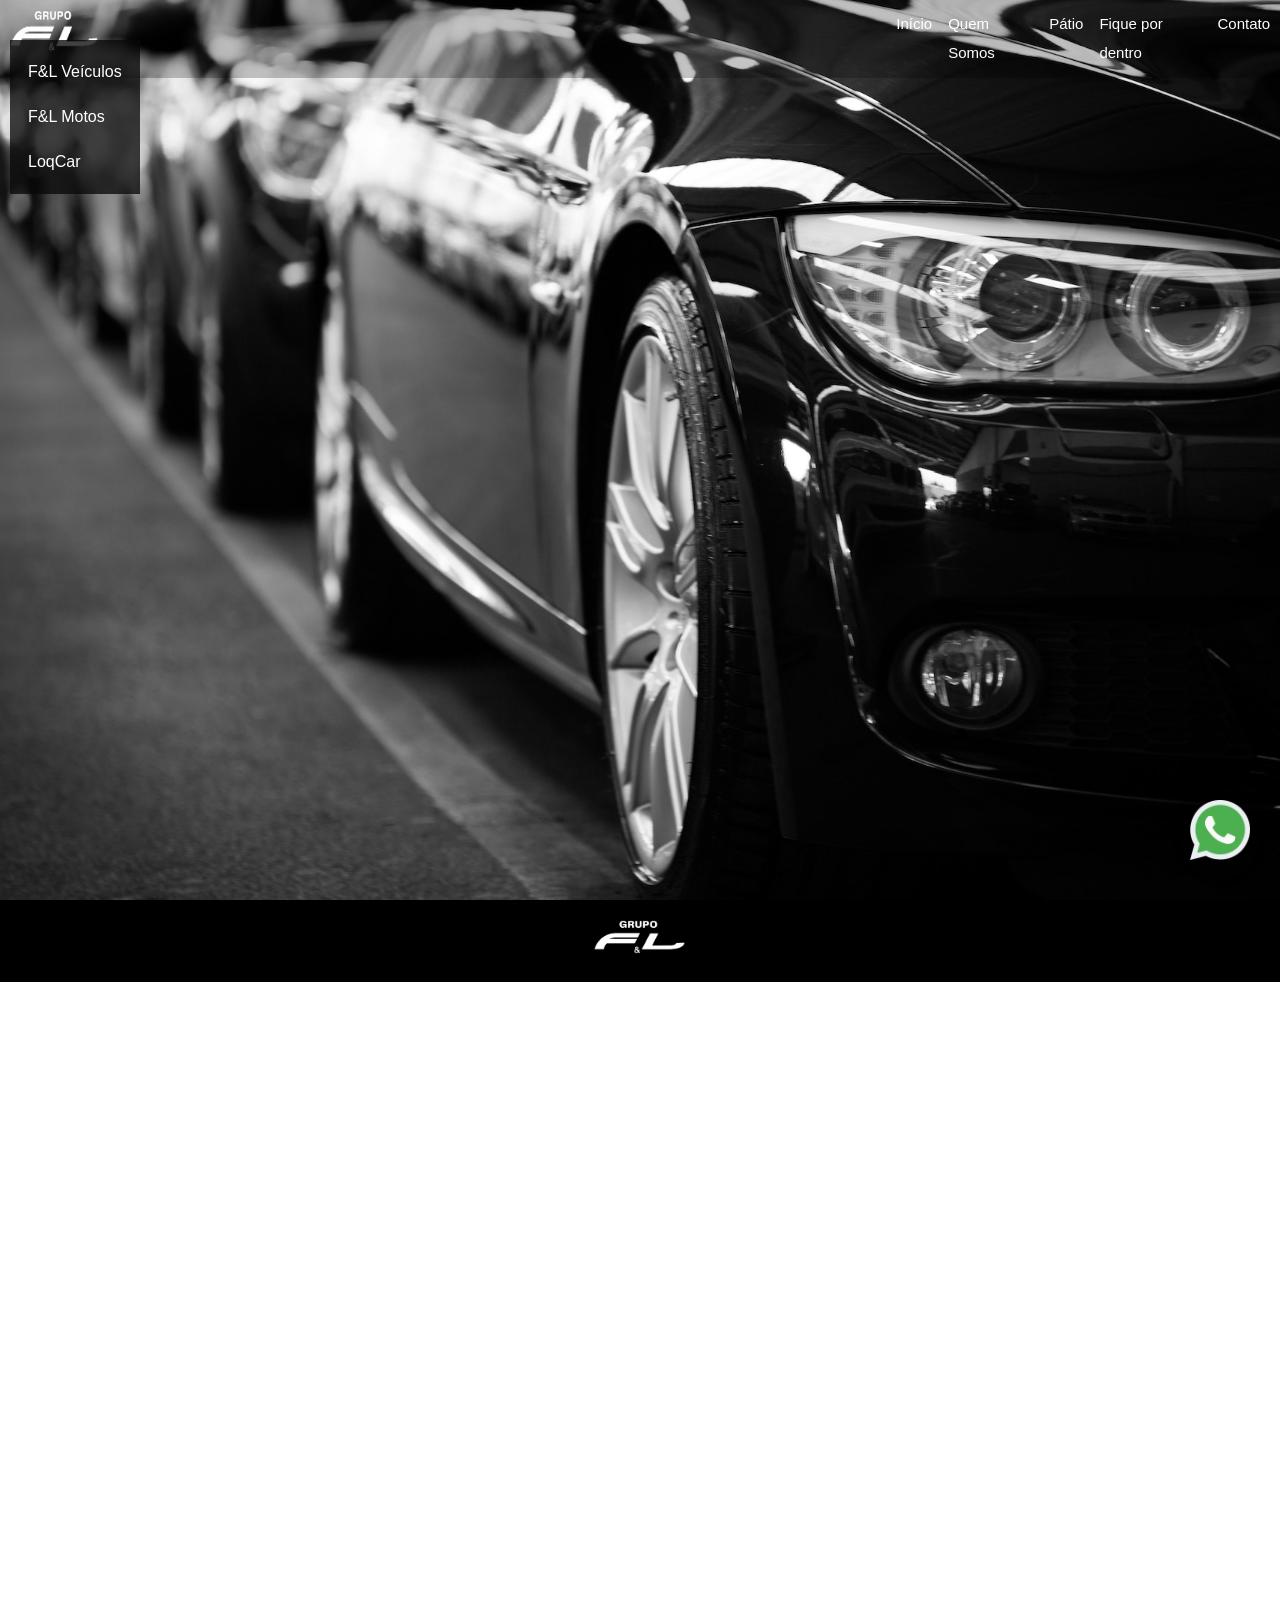
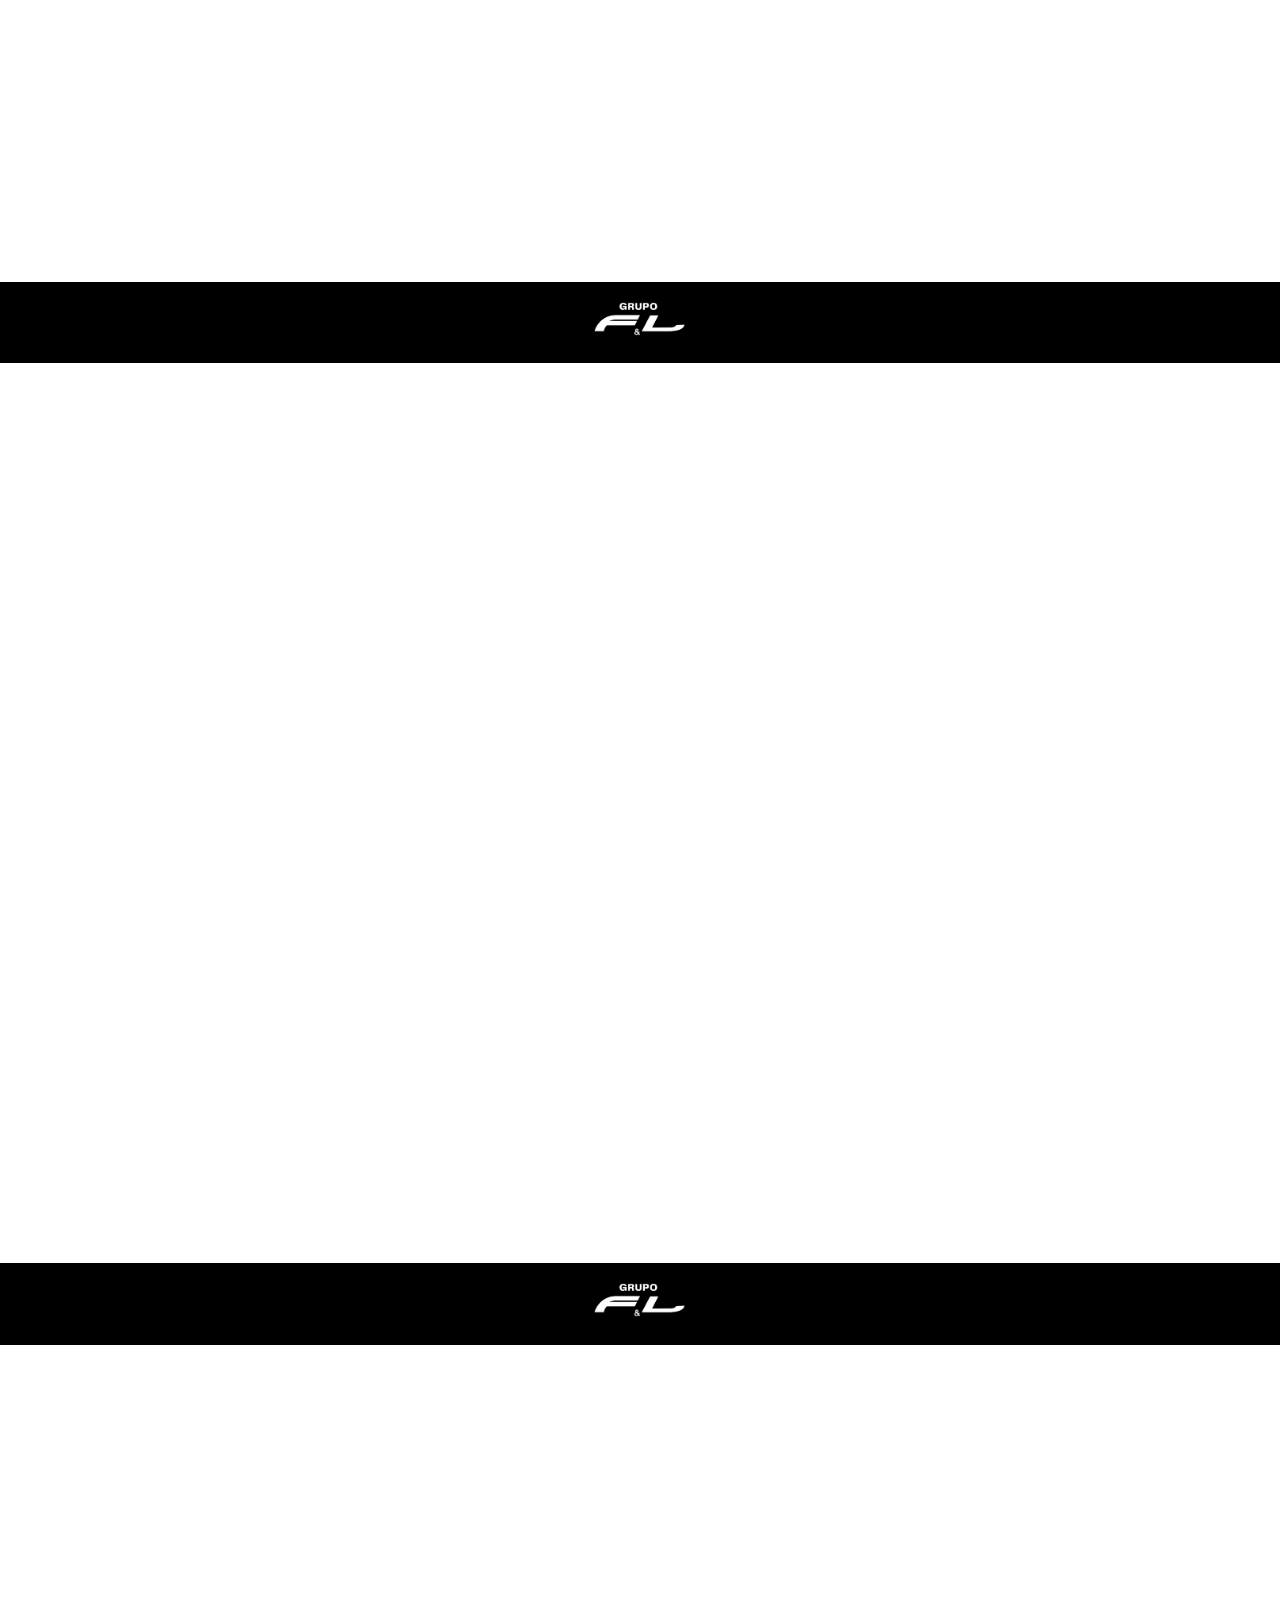
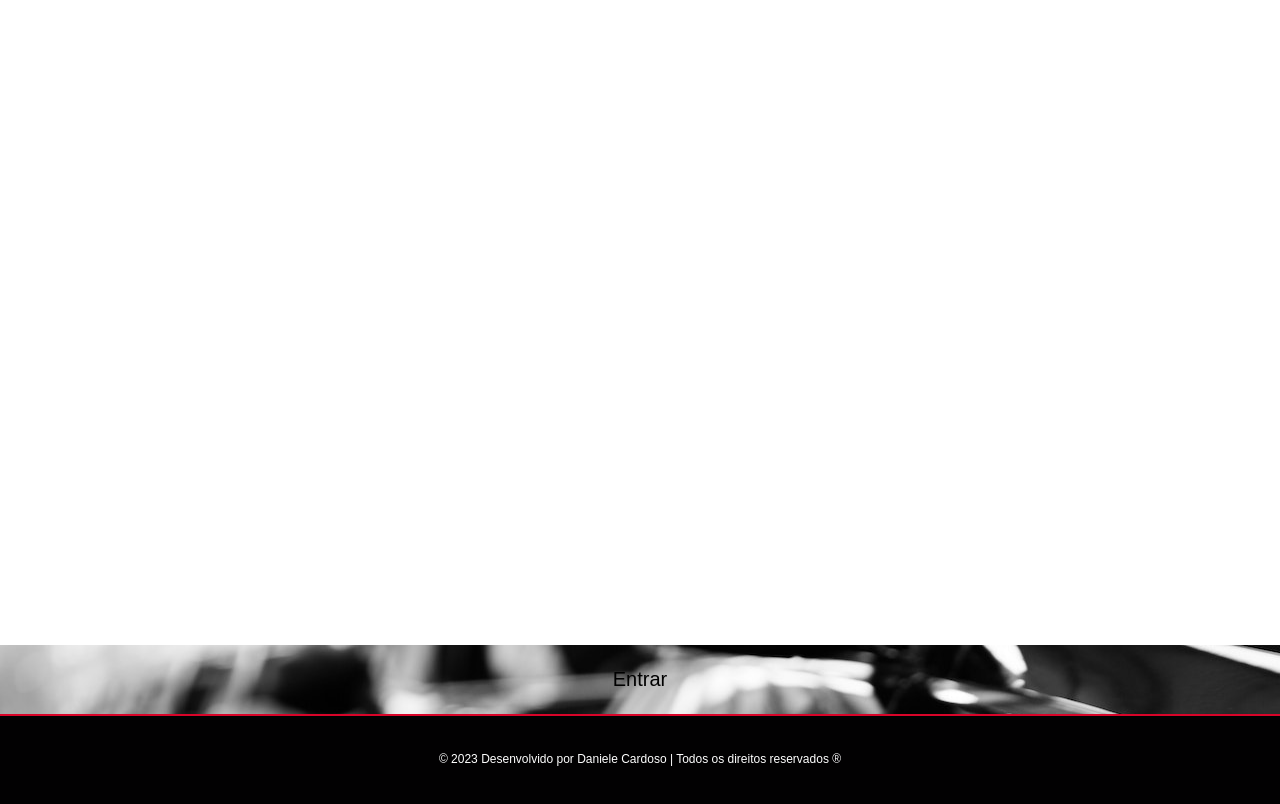
==== index.html @ e19a3f3f "Envio das imagens e arquivos do site." ====
<!DOCTYPE html>
<html lang="pt-br">
<head>
    <meta charset="UTF-8" />
    <meta http-equiv="X-UA-Compatible" content="IE=edge" />
    <meta name="viewport" content="width=device-width, initial-scale=1.0" />
    <title>Grupo F&L Veículos</title>

    <style>
        * {
            margin: 0;
            padding: 0;
            box-sizing: border-box;
            font-family: "Poppins", sans-serif;
            color: #fff;
            text-decoration: none;
            
        }
        :root {
            --main-color: #d90429;
            --text-color: #020102;
            --bg-color: #fff;
        }
        .navbar {
            position: fixed;    
            justify-content: space-between;
            align-items: auto;
            width: 100%;
            padding: 10px;
            display: flex;
            background-color: rgba(0, 0, 0, 0.233);
            z-index: 1;
            
        }
        .navbar ul {
            display: flex;
            list-style: none;
            justify-content: space-between;
            gap: 1rem;
            margin: auto; 
            font-size: 15.5px;
            
        }

        .navbar ul a {
      color: white;
      font-size: 15px;
    }
        a:hover{
            color: rgb(228, 127, 127);
        }  
        body, html{
            height: 100%;
            margin: 0;
            font-size: 16px;
            font-family: "Lato", sans-serif;
            font-weight: 400;
            line-height: 1.8em;
            color:#666;
            margin-bottom: 100px; 
            
        }
        #menu {
            
            position: absolute;
            top: 40px;
            left: 10px;
            background-color: #0a0808c4;
            padding: 10px;
            border: 0;
        }
        .logomarca{
            width: 10%;
            height: 75%;
        }
        #menu a {
            display: block;
            padding: 8px;
            text-decoration: none;
            font-family: "Poppins", sans-serif;
            color: var(--bg-color);
        }
        #menu a:hover {
            color: rgb(228, 127, 127);
        }
        .parallax {
        background-attachment: fixed;
        background-position: center;
        background-size: cover;
        width: 100vw;
        height: 100vh;
        }
        /*
            fixed = parallax
            scroll = normal
        */
        .parallax.section1 {
        background-image: url("img/fileira_Carros.jpg");
        }
        .parallax.section2 {
        background-image: url("img/locar4.jpg");
        }
        .parallax.section3 {
        background-image: url("img/interior.jpg");
        }
        .parallax.section4 {
        background-image: url("img/frente_loja.jpeg");
        }
        .section{
            text-align: center;
            padding: 20px;
            width: 100vw;
        }
        .section-dark{
            background-color: #000000;
            display: flex;
            justify-content: center;
                
        }
        .home {
            display: flex;
            justify-content: center;
            align-items: center;
            width: 100%;
            height: 100%;
            font-weight: 600;
        }
        .home h2 {
            position: relative;
            font-size: 2vw;
            color: transparent;
        }
        @keyframes animate {
            0% {
                width: 0;
            }
            50%,
            70% {
                width: 100%;
            }
        }
        .home h2::before {
            content: attr(data-text);
            position: absolute;
            top: 0;
            left: 0;
            width: 0;
            height: 100%;
            color: #ffffff;
            overflow: hidden;
            animation: animate 13s linear infinite;
        }

        .login{
            text-align: center;
            padding: 20px;
            width: 100vw;
            background-color: var(--main-color);
            display: flex;
            justify-content: center;
            font-size: 20px;
            font-family: Arial, Helvetica, sans-serif, sans-serif;
            background-image: url(img/fileira_Carros.jpg);

        }
        .login a{
            color: black;
        }
        .whatsapp-icon {
        position: fixed;
        bottom: 20px;
        right: 20px;
        z-index: 500;
        }
        .whatsapp-icon a {
            display: block;
            padding: 10px;
            border-radius: 50%;
            box-shadow: 0px 0px 10px rgba(0, 0, 0, 0.1);
        }
        .whatsapp-icon a:hover {
            transform: scale(1.3);
        }
        .whatsapp-icon img {
            width: 60px; /* Ajuste o tamanho conforme necessário */
        }
        footer {
        background: var(--text-color);  
        border-top: 2px solid var(--main-color); 
        padding: 1%;  
        bottom: 0; 
        width: 100%;
        height: 10%;
        margin: auto;
        position: relative;
        display: flex;
        align-items: center;
        justify-content: center;
        font-size: 12px;
        }   
        @media only screen and (max-width: 768px){
        .logomarca{
            width: 20%; /* Ajuste conforme necessário */
            height: auto;
            margin: 0 auto; /* Isso centralizará a logomarca horizontalmente */
            display: block; /* Isso garante que a margem automática funcione corretamente */
        }
        .navbar {
            flex-direction: column;
            
        }
        .navbar #menu {
            position: static;
            display: none;
            padding: 1%;
        }

        #menu {
            text-align: center; /* Adicione esta propriedade para centralizar o conteúdo */
        }

        #menu a {
            display: block; /* Garante que o link ocupa toda a largura disponível */
            padding: 8px; /* Adicione algum espaçamento conforme necessário */
            text-decoration: none;
            font-family: "Poppins", sans-serif;
            color: var(--bg-color);
        }
        .navbar ul {
            margin: 10px 0; /* Adicione uma margem para separar a logomarca da lista de navegação */
        }
        .navbar ul a {
            font-size: 12px; /* Ajuste conforme necessário */
        }
        .section1{
            margin: 0;
            padding: 0;
            vertical-align:top;
            resize:calc(1200px 1920px);
            background-image: url('img/frente_loja.jpeg');
            background-size: cover ; /* Garante que a imagem cubra todo o contêiner */
            background-repeat: no-repeat;
            height: 100vh; /* Preenche toda a altura da tela */
            width: 100%;
            
        }
        .section2, .section3, .section4{
            resize: vertical;
            vertical-align: 0%;
        
        }
        .whatsapp-icon img {
            width: 40px; 
        }

        footer{
            font-size: 10px;
        }
    }
           
        
    </style>

</head>
<body>

<nav class="navbar">
    <div id="logo">
        <img class="logomarca" onmouseover="showMenu()" src="img/logo1.png" alt="Logo">
    </div>
    
    <div id="menu" onmouseover="showMenu()" onmouseout="hideMenu()">
        <a href="patio.html">F&L Veículos</a>
        <a href="motos.html">F&L Motos</a>
        <a href="locar.html">LoqCar</a>
    </div>

    <script>
        function showMenu() {
            var menu = document.getElementById("menu");
            menu.style.display = "block";
        }
    
        function hideMenu() {
            var menu = document.getElementById("menu");
            menu.style.display = "none";
        }

        document.querySelector(".logomarca").addEventListener("mouseout", hideMenu);
    </script>

        <ul>
            <li><a href="index.html">Início</a></li>
            <li><a href="quemsomos.html">Quem Somos</a></li>
            <li><a href="patio.html">Pátio</a></li>
            <li><a href="blog.html">Fique por dentro</a></li>
            <li><a href="https://www.canva.com/design/DAFqZdL1D34/cRb9zQHZBMVuDu98Yq8n4Q/view?utm_content=
            DAFqZdL1D34&utm_campaign=designshare&utm_medium=link&utm_source=publishsharelink" class="btn">Contato</a></li>
        </ul>
    </nav>

    <div class="parallax section1">
        <div class="home">
            <h2 data-text="O carro que você procura está aqui!">O carro que você procura está aqui!</h2></div>
        </div>
    </div>

    <section class="section section-dark">
        <div>
            <h1><img class="logo" src="img/logo1.png"></h1>
        </div>
            
        <style>
        .logo{
        width: 10%;
        height: 10%;
        padding: 0;
        }
        </style>        
    </section>

    <div class="parallax section2"></div>

    <section class="section section-dark">
        <div>
            <h1><img class="logo" src="img/logo1.png"></h1>
        </div>

        <style>
            .logo{
            width: 30%;
            height: 30%;
            padding: 0;
            }
        </style>        
    </section>
    
    <div class="parallax section3"></div>
    
    <section class="section section-dark">
        <div>
            <h1><img class="logo" src="img/logo1.png"></h1>
        </div>

        <style>
            .logo{
            width: 10%;
            height: 10%;
            padding: 0;
            }
        </style>        
    </section>
    
    <div class="parallax section4"></div>

    <section class="login">
        <div>
            <a href="login.html">Entrar</a>
        </div>

    </section>
    
    <div class="whatsapp-icon">
        <a href="https://api.whatsapp.com/send?phone=5561995088686" target="_blank" title="Fale conosco pelo WhatsApp">
          <img src="img/w4.png" alt="WhatsApp">
        </a>
      </div>

    <footer>
        <p>&copy; 2023 Desenvolvido por Daniele Cardoso | Todos os direitos reservados &#174;</p>        
    </footer>
    
</body>
</html>
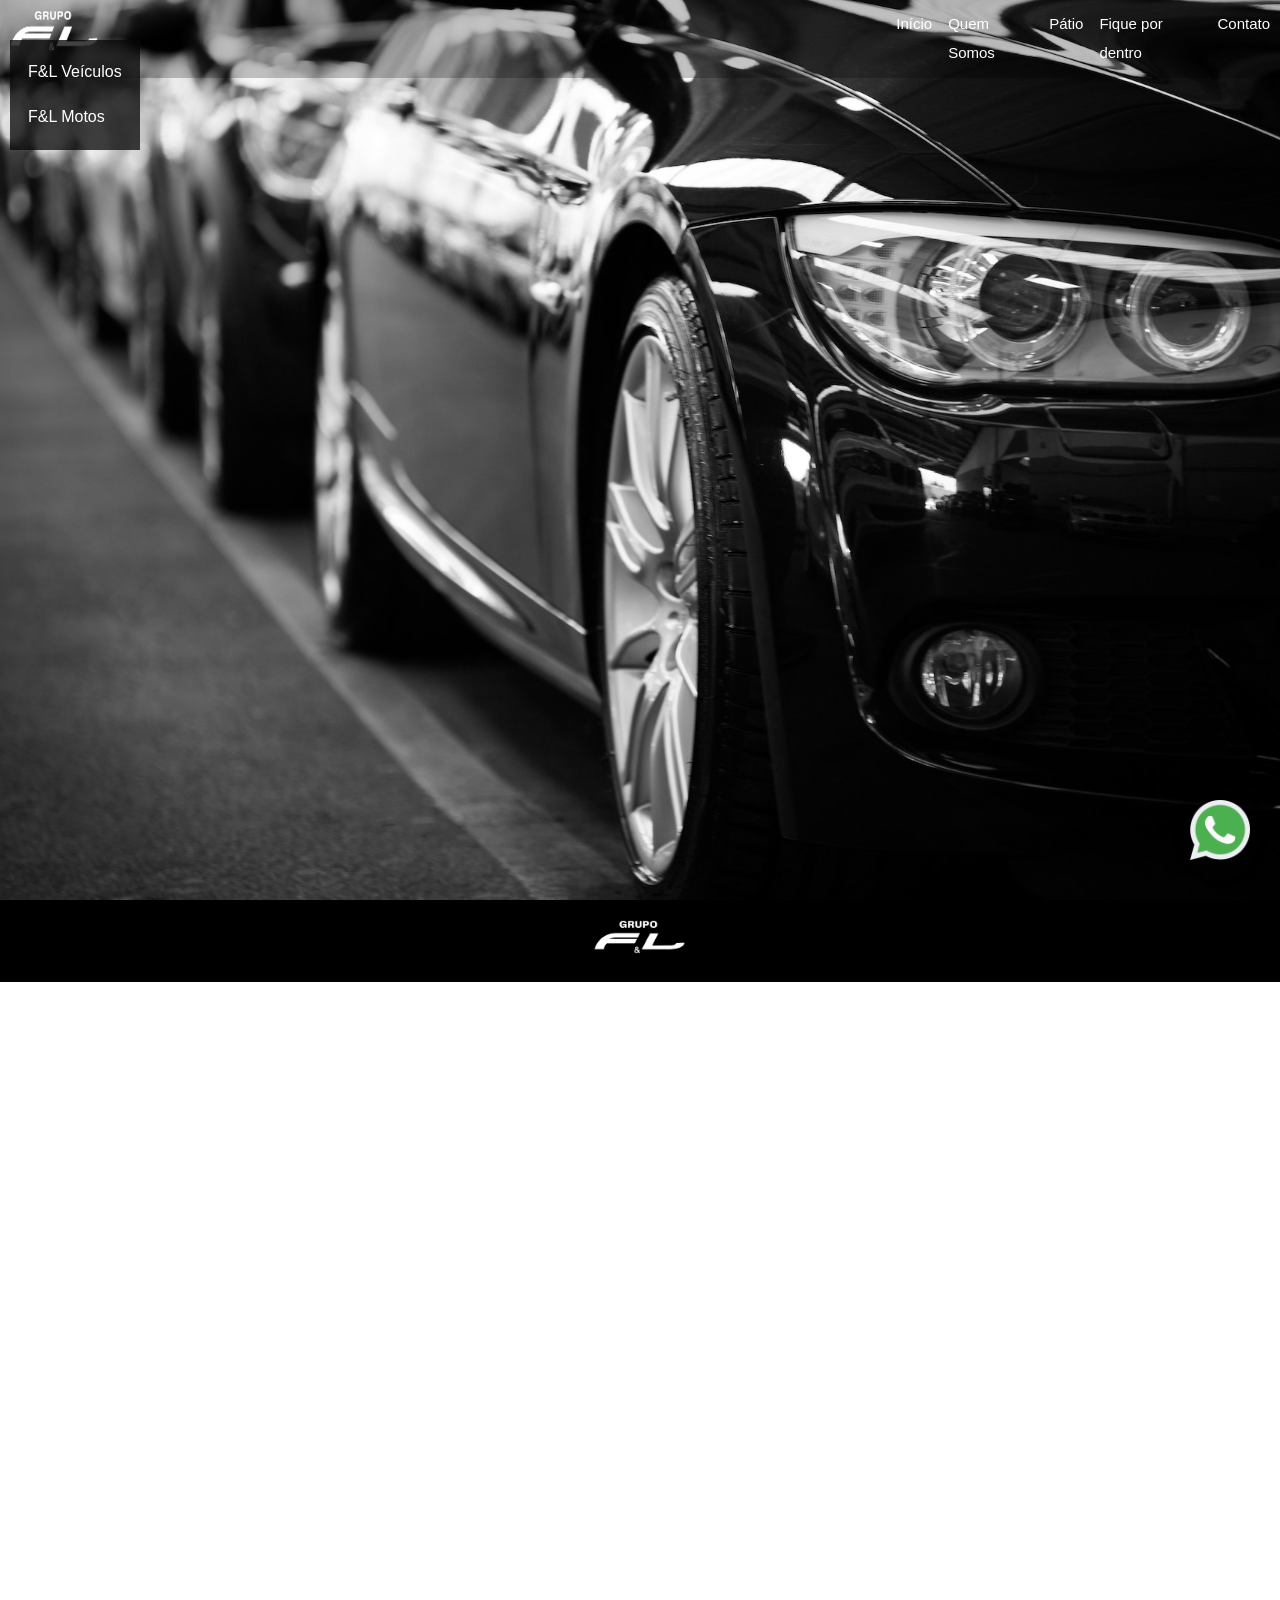
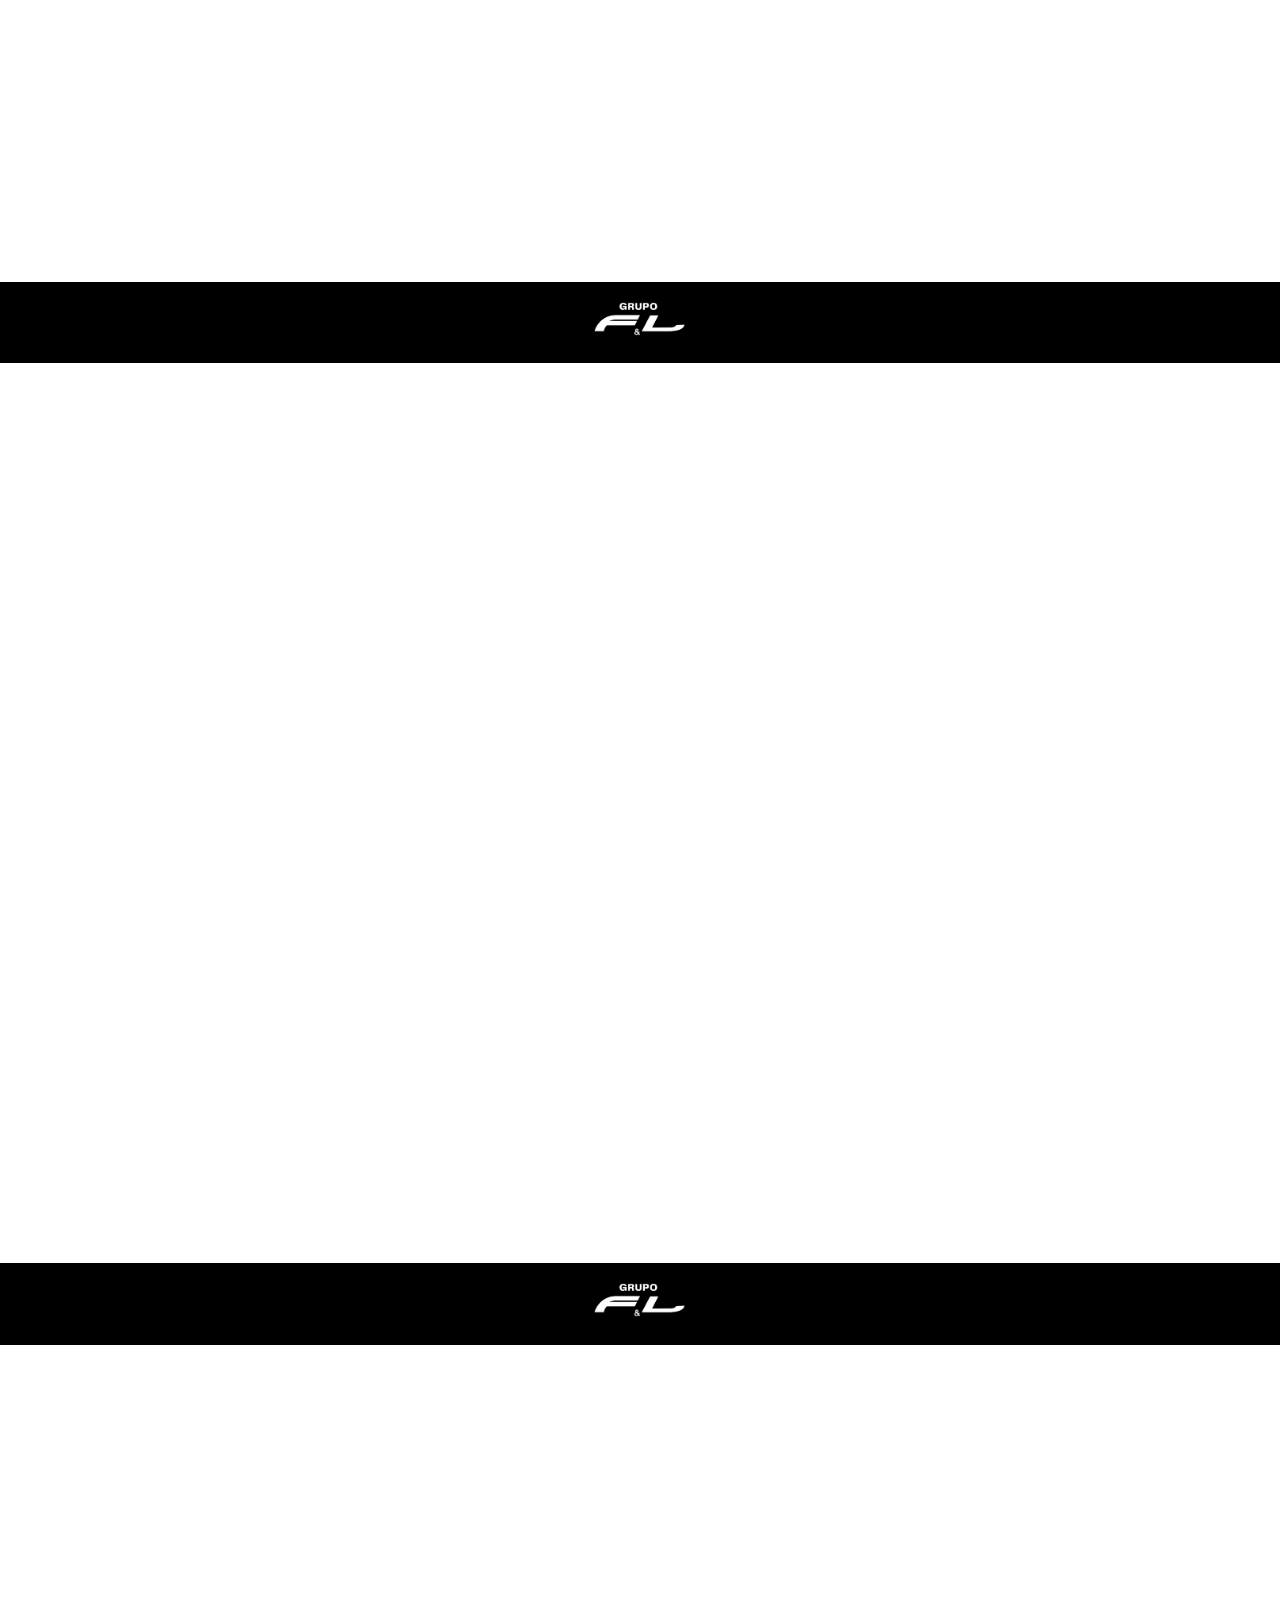
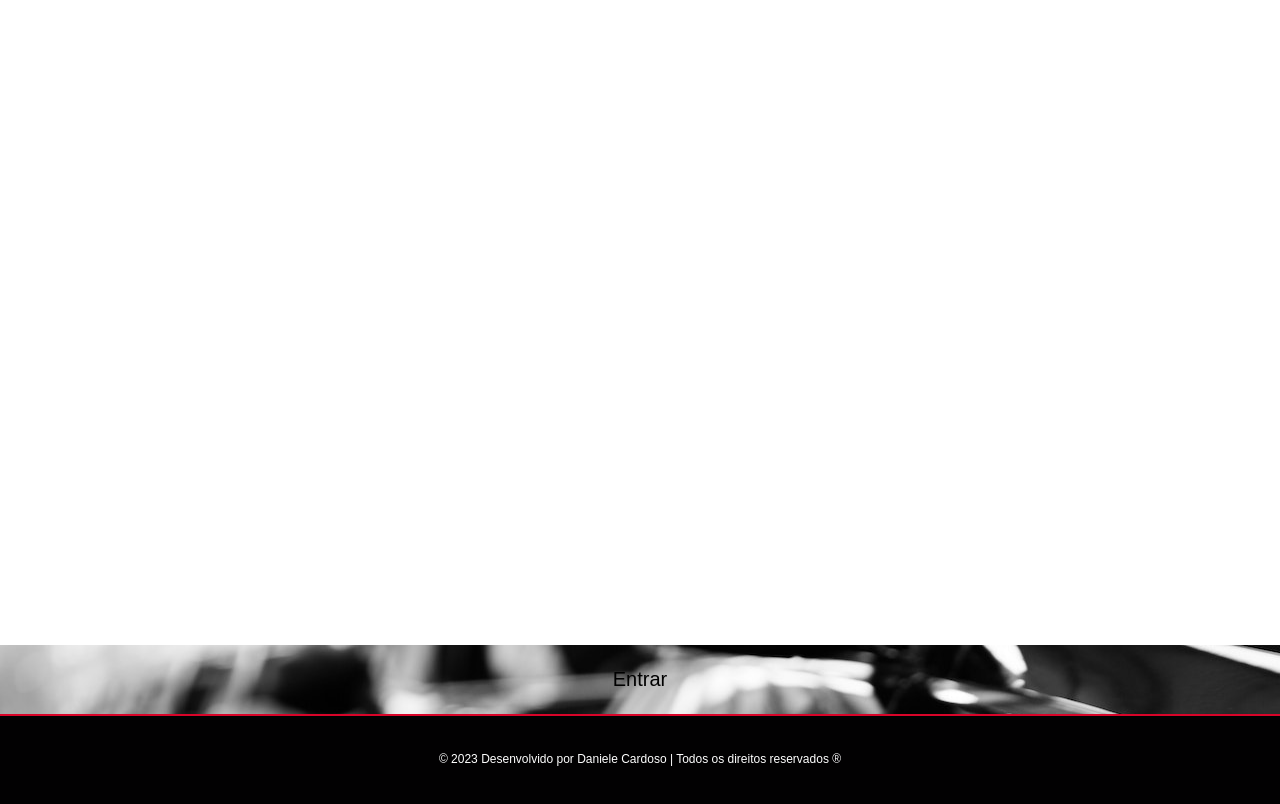
==== commit 96929382: "style: atualizações" ====
--- a/index.html
+++ b/index.html
@@ -1,9 +1,11 @@
 <!DOCTYPE html>
 <html lang="pt-br">
+
 <head>
     <meta charset="UTF-8" />
     <meta http-equiv="X-UA-Compatible" content="IE=edge" />
     <meta name="viewport" content="width=device-width, initial-scale=1.0" />
+    <link rel="shortcut icon" href="img/favicon.ico" type="image/x-icon">
     <title>Grupo F&L Veículos</title>
 
     <style>
@@ -14,15 +16,17 @@
             font-family: "Poppins", sans-serif;
             color: #fff;
             text-decoration: none;
-            
-        }
+
+        }
+
         :root {
             --main-color: #d90429;
             --text-color: #020102;
             --bg-color: #fff;
         }
+
         .navbar {
-            position: fixed;    
+            position: fixed;
             justify-content: space-between;
             align-items: auto;
             width: 100%;
@@ -30,38 +34,47 @@
             display: flex;
             background-color: rgba(0, 0, 0, 0.233);
             z-index: 1;
-            
-        }
+
+        }
+
         .navbar ul {
             display: flex;
             list-style: none;
             justify-content: space-between;
             gap: 1rem;
-            margin: auto; 
+            margin: auto;
             font-size: 15.5px;
-            
+
         }
 
         .navbar ul a {
-      color: white;
-      font-size: 15px;
-    }
-        a:hover{
+            color: white;
+            font-size: 15px;
+        }
+
+        a:hover {
             color: rgb(228, 127, 127);
-        }  
-        body, html{
+        }
+
+        body,
+        html {
             height: 100%;
             margin: 0;
             font-size: 16px;
             font-family: "Lato", sans-serif;
             font-weight: 400;
             line-height: 1.8em;
-            color:#666;
-            margin-bottom: 100px; 
-            
-        }
+            color: #666;
+
+
+        }
+
+        body {
+            overflow-x: hidden;
+        }
+
         #menu {
-            
+
             position: absolute;
             top: 40px;
             left: 10px;
@@ -69,10 +82,12 @@
             padding: 10px;
             border: 0;
         }
-        .logomarca{
+
+        .logomarca {
             width: 10%;
             height: 75%;
         }
+
         #menu a {
             display: block;
             padding: 8px;
@@ -80,43 +95,48 @@
             font-family: "Poppins", sans-serif;
             color: var(--bg-color);
         }
+
         #menu a:hover {
             color: rgb(228, 127, 127);
         }
+
         .parallax {
-        background-attachment: fixed;
-        background-position: center;
-        background-size: cover;
-        width: 100vw;
-        height: 100vh;
-        }
-        /*
-            fixed = parallax
-            scroll = normal
-        */
+            background-attachment: fixed;
+            background-position: center;
+            background-size: cover;
+            width: 100vw;
+            height: 100vh;
+        }
+
         .parallax.section1 {
-        background-image: url("img/fileira_Carros.jpg");
-        }
+            background-image: url("img/fileira_Carros.jpg");
+        }
+
         .parallax.section2 {
-        background-image: url("img/locar4.jpg");
-        }
+            background-image: url("img/locar4.jpg");
+        }
+
         .parallax.section3 {
-        background-image: url("img/interior.jpg");
-        }
+            background-image: url("img/interior.jpg");
+        }
+
         .parallax.section4 {
-        background-image: url("img/frente_loja.jpeg");
-        }
-        .section{
+            background-image: url("img/frente_loja.jpeg");
+        }
+
+        .section {
             text-align: center;
             padding: 20px;
             width: 100vw;
         }
-        .section-dark{
+
+        .section-dark {
             background-color: #000000;
             display: flex;
             justify-content: center;
-                
-        }
+
+        }
+
         .home {
             display: flex;
             justify-content: center;
@@ -125,20 +145,24 @@
             height: 100%;
             font-weight: 600;
         }
+
         .home h2 {
             position: relative;
             font-size: 2vw;
             color: transparent;
         }
+
         @keyframes animate {
             0% {
                 width: 0;
             }
+
             50%,
             70% {
                 width: 100%;
             }
         }
+
         .home h2::before {
             content: attr(data-text);
             position: absolute;
@@ -151,7 +175,7 @@
             animation: animate 13s linear infinite;
         }
 
-        .login{
+        .login {
             text-align: center;
             padding: 20px;
             width: 100vw;
@@ -163,131 +187,145 @@
             background-image: url(img/fileira_Carros.jpg);
 
         }
-        .login a{
+
+        .login a {
             color: black;
         }
+
         .whatsapp-icon {
-        position: fixed;
-        bottom: 20px;
-        right: 20px;
-        z-index: 500;
-        }
+            position: fixed;
+            bottom: 20px;
+            right: 20px;
+            z-index: 500;
+        }
+
         .whatsapp-icon a {
             display: block;
             padding: 10px;
             border-radius: 50%;
             box-shadow: 0px 0px 10px rgba(0, 0, 0, 0.1);
         }
+
         .whatsapp-icon a:hover {
             transform: scale(1.3);
         }
+
         .whatsapp-icon img {
-            width: 60px; /* Ajuste o tamanho conforme necessário */
-        }
+            width: 60px;
+        }
+
         footer {
-        background: var(--text-color);  
-        border-top: 2px solid var(--main-color); 
-        padding: 1%;  
-        bottom: 0; 
-        width: 100%;
-        height: 10%;
-        margin: auto;
-        position: relative;
-        display: flex;
-        align-items: center;
-        justify-content: center;
-        font-size: 12px;
-        }   
-        @media only screen and (max-width: 768px){
-        .logomarca{
-            width: 20%; /* Ajuste conforme necessário */
-            height: auto;
-            margin: 0 auto; /* Isso centralizará a logomarca horizontalmente */
-            display: block; /* Isso garante que a margem automática funcione corretamente */
-        }
-        .navbar {
-            flex-direction: column;
-            
-        }
-        .navbar #menu {
-            position: static;
-            display: none;
+            background: var(--text-color);
+            border-top: 2px solid var(--main-color);
             padding: 1%;
-        }
-
-        #menu {
-            text-align: center; /* Adicione esta propriedade para centralizar o conteúdo */
-        }
-
-        #menu a {
-            display: block; /* Garante que o link ocupa toda a largura disponível */
-            padding: 8px; /* Adicione algum espaçamento conforme necessário */
-            text-decoration: none;
-            font-family: "Poppins", sans-serif;
-            color: var(--bg-color);
-        }
-        .navbar ul {
-            margin: 10px 0; /* Adicione uma margem para separar a logomarca da lista de navegação */
-        }
-        .navbar ul a {
-            font-size: 12px; /* Ajuste conforme necessário */
-        }
-        .section1{
-            margin: 0;
-            padding: 0;
-            vertical-align:top;
-            resize:calc(1200px 1920px);
-            background-image: url('img/frente_loja.jpeg');
-            background-size: cover ; /* Garante que a imagem cubra todo o contêiner */
-            background-repeat: no-repeat;
-            height: 100vh; /* Preenche toda a altura da tela */
+            bottom: 0;
             width: 100%;
-            
-        }
-        .section2, .section3, .section4{
-            resize: vertical;
-            vertical-align: 0%;
-        
-        }
-        .whatsapp-icon img {
-            width: 40px; 
-        }
-
-        footer{
-            font-size: 10px;
-        }
-    }
-           
-        
+            height: 10%;
+            margin: auto;
+            position: relative;
+            display: flex;
+            align-items: center;
+            justify-content: center;
+            font-size: 12px;
+        }
+
+        @media only screen and (max-width: 768px) {
+            .logomarca {
+                width: 20%;
+                height: auto;
+                margin: 0 auto;
+                display: block;
+            }
+
+            .navbar {
+                flex-direction: column;
+
+            }
+
+            .navbar #menu {
+                position: static;
+                display: none;
+                padding: 1%;
+            }
+
+            #menu {
+                text-align: center;
+            }
+
+            #menu a {
+                display: block;
+                padding: 8px;
+                text-decoration: none;
+                font-family: "Poppins", sans-serif;
+                color: var(--bg-color);
+            }
+
+            .navbar ul {
+                margin: 10px 0;
+            }
+
+            .navbar ul a {
+                font-size: 12px;
+            }
+
+            .section1 {
+                margin: 0;
+                padding: 0;
+                vertical-align: top;
+                resize: calc(1200px 1920px);
+                background-image: url('img/frente_loja.jpeg');
+                background-size: cover;
+                background-repeat: no-repeat;
+                height: 100vh;
+                width: 100%;
+
+            }
+
+            .section2,
+            .section3,
+            .section4 {
+                resize: vertical;
+                vertical-align: 0%;
+
+            }
+
+            .whatsapp-icon img {
+                width: 40px;
+            }
+
+            footer {
+                font-size: 10px;
+            }
+        }
     </style>
 
 </head>
+
 <body>
 
-<nav class="navbar">
-    <div id="logo">
-        <img class="logomarca" onmouseover="showMenu()" src="img/logo1.png" alt="Logo">
-    </div>
-    
-    <div id="menu" onmouseover="showMenu()" onmouseout="hideMenu()">
-        <a href="patio.html">F&L Veículos</a>
-        <a href="motos.html">F&L Motos</a>
-        <a href="locar.html">LoqCar</a>
-    </div>
-
-    <script>
-        function showMenu() {
-            var menu = document.getElementById("menu");
-            menu.style.display = "block";
-        }
-    
-        function hideMenu() {
-            var menu = document.getElementById("menu");
-            menu.style.display = "none";
-        }
-
-        document.querySelector(".logomarca").addEventListener("mouseout", hideMenu);
-    </script>
+    <nav class="navbar">
+        <div id="logo">
+            <img class="logomarca" onmouseover="showMenu()" src="img/logo1.png" alt="Logo">
+        </div>
+
+        <div id="menu" onmouseover="showMenu()" onmouseout="hideMenu()">
+            <a href="patio.html">F&L Veículos</a>
+            <a href="motos.html">F&L Motos</a>
+        </div>
+
+        <script>
+            function showMenu() {
+                var menu = document.getElementById("menu");
+                menu.style.display = "block";
+            }
+
+            function hideMenu() {
+                var menu = document.getElementById("menu");
+                menu.style.display = "none";
+            }
+
+            document.querySelector(".logomarca").addEventListener("mouseout", hideMenu);
+        </script>
 
         <ul>
             <li><a href="index.html">Início</a></li>
@@ -295,28 +333,30 @@
             <li><a href="patio.html">Pátio</a></li>
             <li><a href="blog.html">Fique por dentro</a></li>
             <li><a href="https://www.canva.com/design/DAFqZdL1D34/cRb9zQHZBMVuDu98Yq8n4Q/view?utm_content=
-            DAFqZdL1D34&utm_campaign=designshare&utm_medium=link&utm_source=publishsharelink" class="btn">Contato</a></li>
+            DAFqZdL1D34&utm_campaign=designshare&utm_medium=link&utm_source=publishsharelink" class="btn">Contato</a>
+            </li>
         </ul>
     </nav>
 
     <div class="parallax section1">
         <div class="home">
-            <h2 data-text="O carro que você procura está aqui!">O carro que você procura está aqui!</h2></div>
-        </div>
+            <h2 data-text="O carro que você procura está aqui!">O carro que você procura está aqui!</h2>
+        </div>
+    </div>
     </div>
 
     <section class="section section-dark">
         <div>
             <h1><img class="logo" src="img/logo1.png"></h1>
         </div>
-            
+
         <style>
-        .logo{
-        width: 10%;
-        height: 10%;
-        padding: 0;
-        }
-        </style>        
+            .logo {
+                width: 10%;
+                height: 10%;
+                padding: 0;
+            }
+        </style>
     </section>
 
     <div class="parallax section2"></div>
@@ -327,30 +367,30 @@
         </div>
 
         <style>
-            .logo{
-            width: 30%;
-            height: 30%;
-            padding: 0;
-            }
-        </style>        
+            .logo {
+                width: 30%;
+                height: 30%;
+                padding: 0;
+            }
+        </style>
     </section>
-    
+
     <div class="parallax section3"></div>
-    
+
     <section class="section section-dark">
         <div>
             <h1><img class="logo" src="img/logo1.png"></h1>
         </div>
 
         <style>
-            .logo{
-            width: 10%;
-            height: 10%;
-            padding: 0;
-            }
-        </style>        
+            .logo {
+                width: 10%;
+                height: 10%;
+                padding: 0;
+            }
+        </style>
     </section>
-    
+
     <div class="parallax section4"></div>
 
     <section class="login">
@@ -359,16 +399,17 @@
         </div>
 
     </section>
-    
+
     <div class="whatsapp-icon">
         <a href="https://api.whatsapp.com/send?phone=5561995088686" target="_blank" title="Fale conosco pelo WhatsApp">
-          <img src="img/w4.png" alt="WhatsApp">
+            <img src="img/w4.png" alt="WhatsApp">
         </a>
-      </div>
+    </div>
 
     <footer>
-        <p>&copy; 2023 Desenvolvido por Daniele Cardoso | Todos os direitos reservados &#174;</p>        
+        <p>&copy; 2023 Desenvolvido por Daniele Cardoso | Todos os direitos reservados &#174;</p>
     </footer>
-    
+
 </body>
+
 </html>
